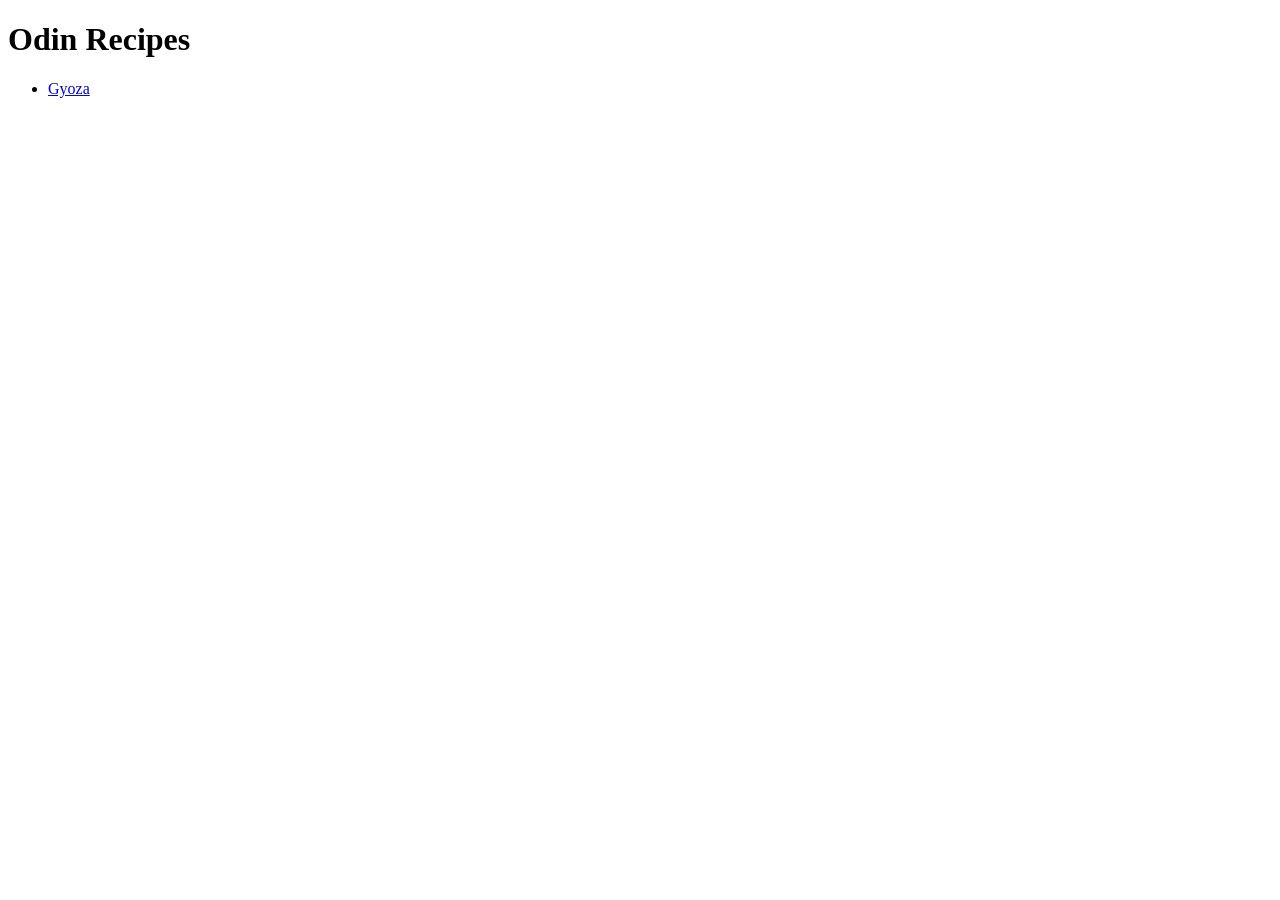
==== index.html @ 6caf6d2a "Add Gyoza recipe" ====
<!DOCTYPE html>
<html lang="en">
    <head>
      <meta charset="UTF-8">
      <title>
        Odin Recipes
      </title>
    </head>

    <body>
        <h1>
            Odin Recipes 
        </h1>
        
        <ul>
          <li><a href="recipes/gyoza.html">Gyoza</a></li>
        </ul>
    </body>
</html>
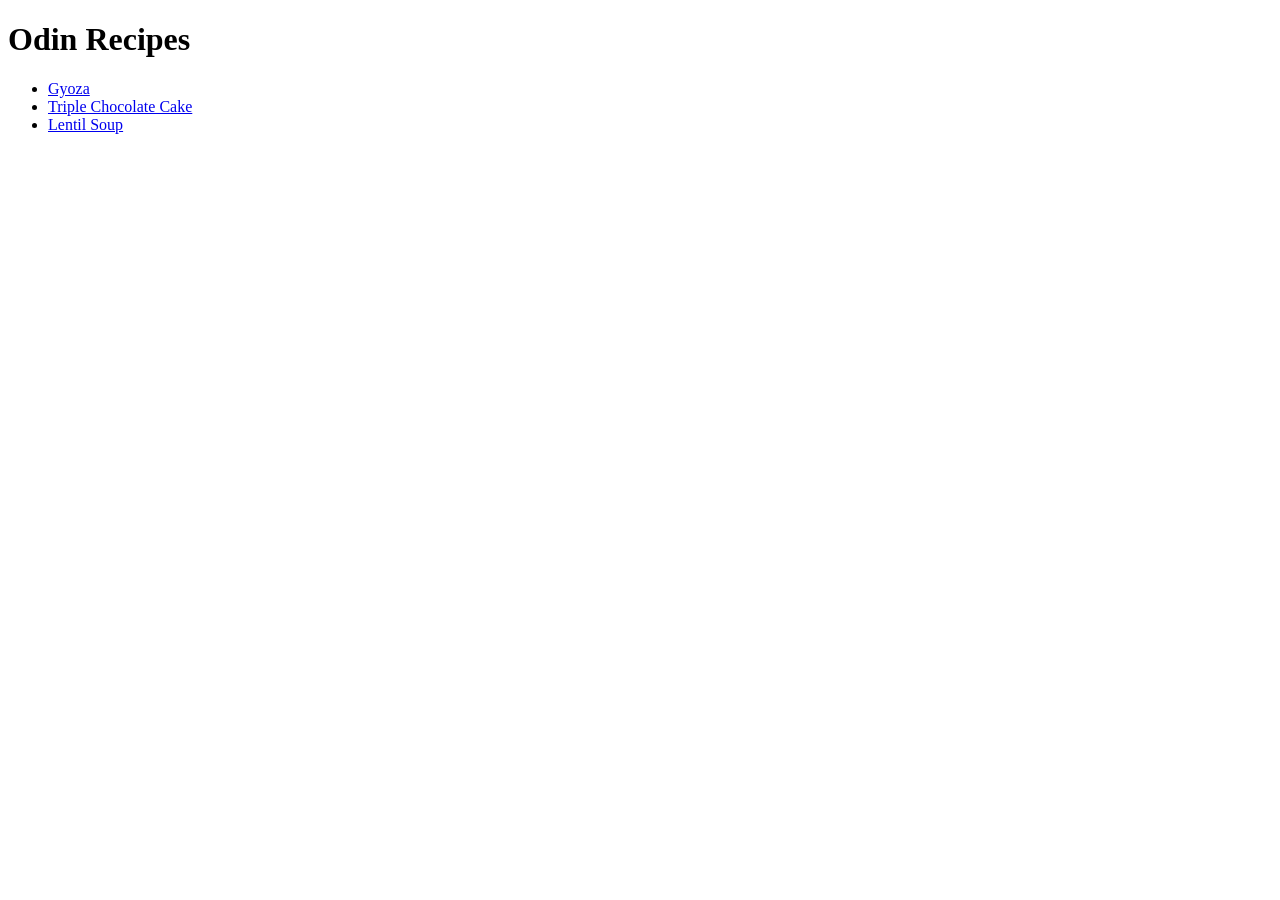
==== commit 3f45484d: "Add cake and lentil recipe" ====
--- a/index.html
+++ b/index.html
@@ -14,6 +14,8 @@
         
         <ul>
           <li><a href="recipes/gyoza.html">Gyoza</a></li>
+          <li><a href="recipes/triple-chocolate-cake.html">Triple Chocolate Cake</a></li>
+          <li><a href="recipes/lentil-soup.html">Lentil Soup</a> </li>
         </ul>
     </body>
 </html>
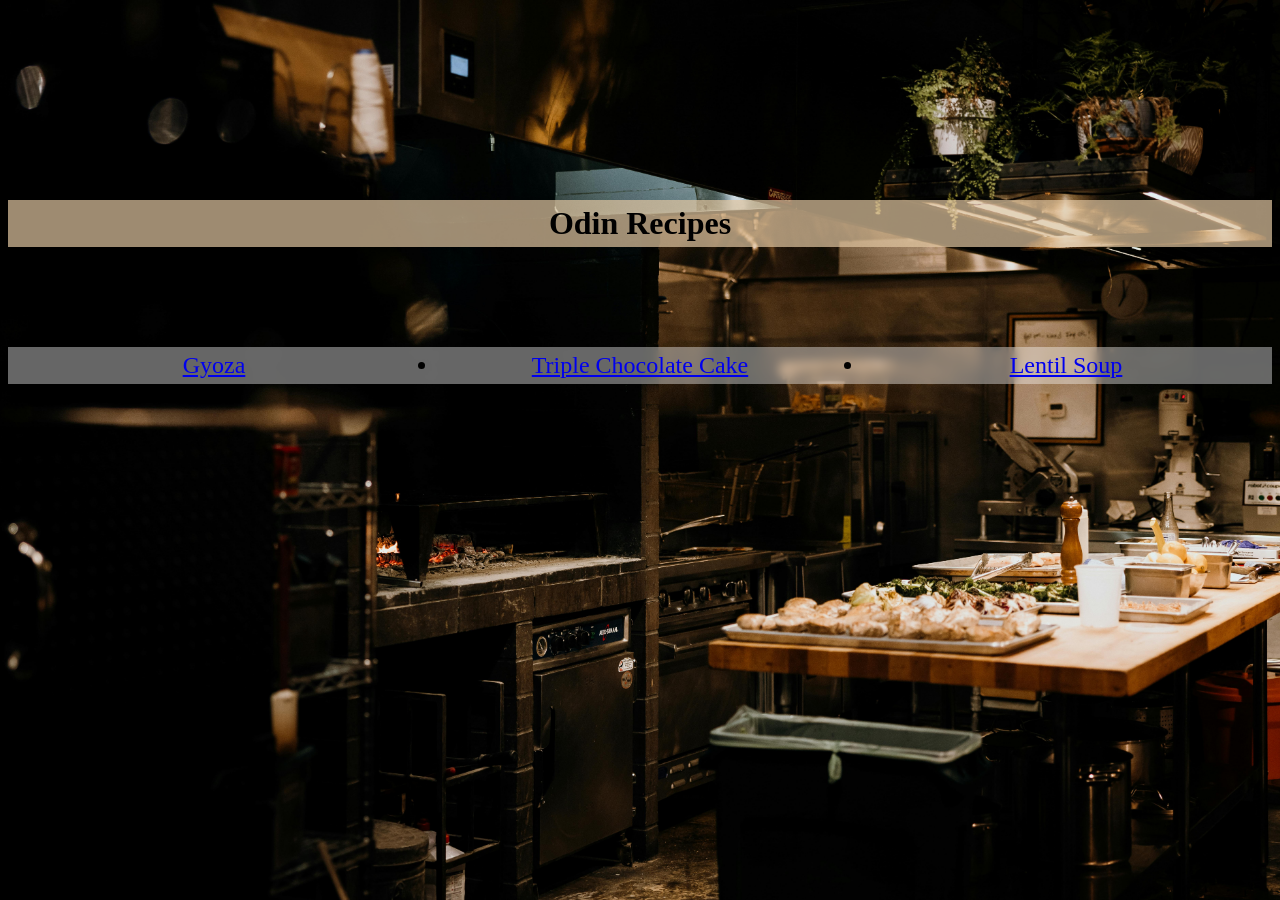
==== commit e250fb0e: "add css to homepage" ====
--- a/index.html
+++ b/index.html
@@ -5,17 +5,18 @@
       <title>
         Odin Recipes
       </title>
+      <link rel="stylesheet" href="styles.css">
     </head>
 
     <body>
-        <h1>
+        <h1 class="title">
             Odin Recipes 
         </h1>
         
-        <ul>
-          <li><a href="recipes/gyoza.html">Gyoza</a></li>
-          <li><a href="recipes/triple-chocolate-cake.html">Triple Chocolate Cake</a></li>
-          <li><a href="recipes/lentil-soup.html">Lentil Soup</a> </li>
+        <ul class="recipes">
+          <li class="column"><a href="recipes/gyoza.html">Gyoza</a></li>
+          <li class="column"><a href="recipes/triple-chocolate-cake.html">Triple Chocolate Cake</a></li>
+          <li class="column"><a href="recipes/lentil-soup.html">Lentil Soup</a> </li>
         </ul>
     </body>
 </html>
--- a/styles.css
+++ b/styles.css
@@ -0,0 +1,38 @@
+body {
+  background-image: url("images/background.jpg");
+  background-repeat: no-repeat; 
+  background-position: center; 
+  background-size: cover;
+  background-attachment: fixed;
+  font-family: Georgia, 'Times New Roman', Times, serif;
+  box-sizing: border-box;
+}
+
+.title {
+  color: black;
+  border: 2px;
+  text-align: center;
+  margin-top: 200px;
+  margin-bottom: 100px;
+  background-color: rgba(226, 199, 163, 0.699);
+  -webkit-backdrop-filter: blur(150%);
+  backdrop-filter: blur(150%);
+  padding: 5px;
+}
+
+.recipes {
+  font-size: x-large;
+  background-color: gray;
+  text-align: center;
+  column-count: 3;
+  background-color: rgba(255, 255, 255, 0.4);
+  -webkit-backdrop-filter: blur(5px);
+  backdrop-filter: blur(5px);
+  padding: 5px;
+}
+
+@media screen and (max-width: 600px) {
+  .column {
+    width: 100%;
+  }
+}
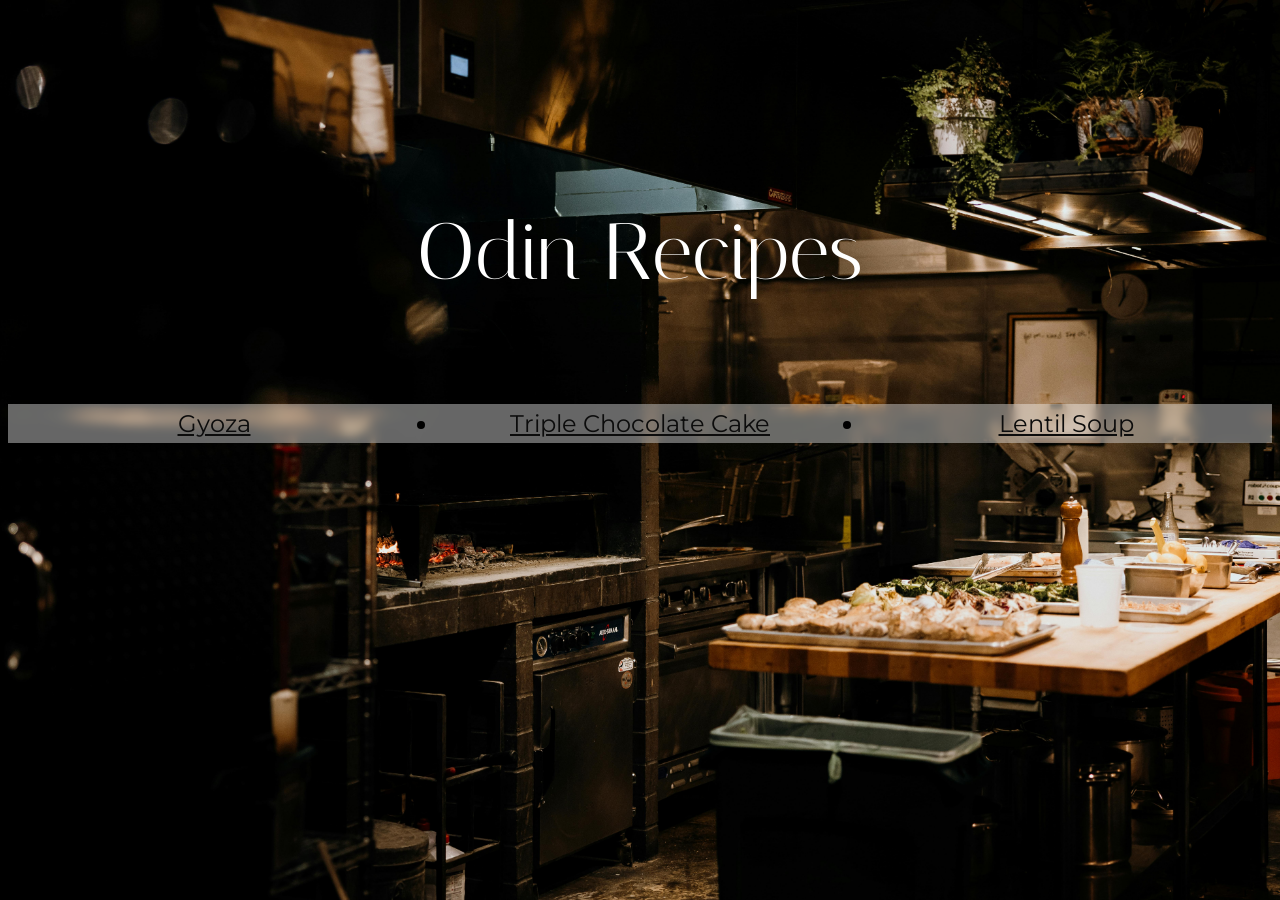
==== commit 0671f2b9: "add initial css to gyoza page" ====
--- a/index.html
+++ b/index.html
@@ -5,18 +5,22 @@
       <title>
         Odin Recipes
       </title>
+      <link rel="preconnect" href="https://fonts.googleapis.com">
+      <link rel="preconnect" href="https://fonts.gstatic.com" crossorigin>
+      <link href="https://fonts.googleapis.com/css2?family=Italiana&display=swap" rel="stylesheet">
+      <link href="https://fonts.googleapis.com/css2?family=Domine&family=Hepta+Slab&family=Italiana&family=Montserrat:ital,wght@0,100..900;1,100..900&display=swap" rel="stylesheet">
       <link rel="stylesheet" href="styles.css">
     </head>
 
-    <body>
+    <body class="home">
         <h1 class="title">
             Odin Recipes 
         </h1>
         
         <ul class="recipes">
-          <li class="column"><a href="recipes/gyoza.html">Gyoza</a></li>
-          <li class="column"><a href="recipes/triple-chocolate-cake.html">Triple Chocolate Cake</a></li>
-          <li class="column"><a href="recipes/lentil-soup.html">Lentil Soup</a> </li>
+          <li class="column"><a class="recipe-link" href="recipes/gyoza.html">Gyoza</a></li>
+          <li class="column"><a class="recipe-link" href="recipes/triple-chocolate-cake.html">Triple Chocolate Cake</a></li>
+          <li class="column"><a class="recipe-link" href="recipes/lentil-soup.html">Lentil Soup</a> </li>
         </ul>
     </body>
 </html>
--- a/styles.css
+++ b/styles.css
@@ -1,4 +1,4 @@
-body {
+.home {
   background-image: url("images/background.jpg");
   background-repeat: no-repeat; 
   background-position: center; 
@@ -8,19 +8,35 @@
   box-sizing: border-box;
 }
 
+a.recipe-link {
+color: rgb(12, 12, 12);
+}
+
+a.recipe-link:hover {
+  color: white;
+}
+
 .title {
-  color: black;
+  font-family: "Italiana", sans-serif;
+  font-weight: 400;
+  font-style: normal;
+  font-size: 500%;
+  color: white;
   border: 2px;
   text-align: center;
   margin-top: 200px;
   margin-bottom: 100px;
-  background-color: rgba(226, 199, 163, 0.699);
+  background-color: rgba(255, 255, 255, 0);
   -webkit-backdrop-filter: blur(150%);
   backdrop-filter: blur(150%);
   padding: 5px;
 }
 
 .recipes {
+  font-family: "Montserrat", sans-serif;
+  font-optical-sizing: auto;
+  font-weight: 400;
+  font-style: normal;
   font-size: x-large;
   background-color: gray;
   text-align: center;
@@ -35,4 +51,68 @@
   .column {
     width: 100%;
   }
-}+}
+
+.home-link {
+
+}
+
+a.home-link {
+  color: white;
+}
+
+a.home-link:hover {
+  color: gray;
+}
+
+.background-one-third {
+  width: 27vw;
+  height: 100vh;
+  position: fixed;
+  top: 0;
+  right: 0;
+  background-image: url(images/lantern.jpeg);
+  z-index: -1;
+  background-size: cover;
+  background-repeat: no-repeat; 
+  padding-right: 0;
+}
+
+.gyoza-page {
+  width: 68vw;
+  height: 100%;
+  margin-left: 20px;
+  margin-right: 0;
+  padding: 0;
+  background-color: black;
+  font-family: "Montserrat", sans-serif;
+  font-optical-sizing: auto;
+  font-weight: 270;
+  font-style: normal;
+}
+
+.gyoza-title {
+  color: white;
+}
+
+.description {
+  color: white;
+  line-height: 1.5;
+}
+
+.ing-title {
+  color: white;
+}
+
+.instruction-title {
+  color: white;
+}
+
+.ingredients {
+  color: white;
+}
+
+.instructions {
+  color: white;
+  line-height: 1.5;
+}
